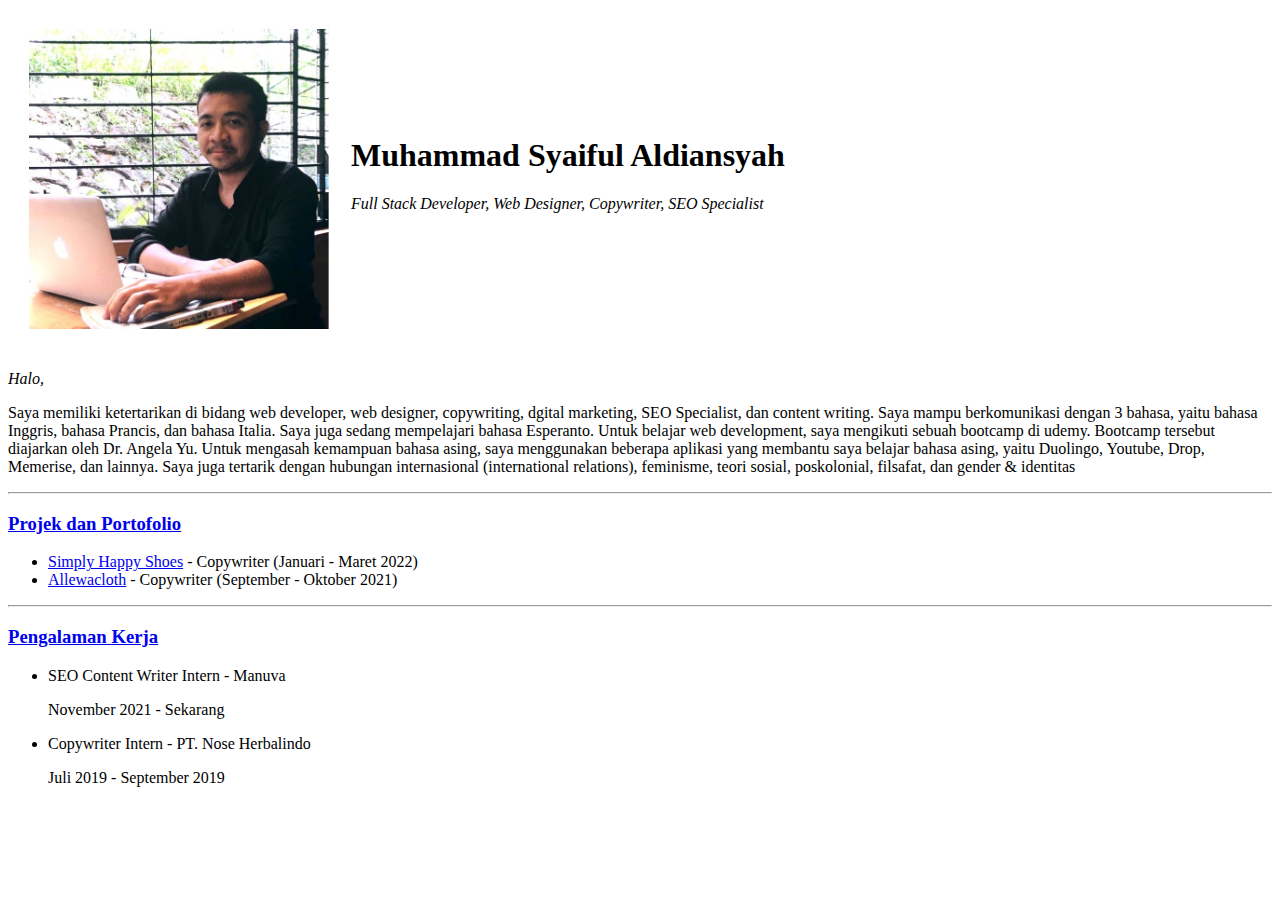
==== index.html @ 76492b76 "Add files via upload" ====
<!DOCTYPE html>
<html lang="en" dir="ltr">

<head>
  <meta charset="utf-8">
  <title>Muhammad Syaiful A - web designer, copywriter, SEO specialist</title>
</head>

<body>
  <table cellspacing="20">
    <tr>
      <td> <img src="muhammadsyaifulphoto.jpeg" weight="300px" height="300p" alt="muhammad syaiful pict profile"></td>
      <td>
        <h1>Muhammad Syaiful Aldiansyah</h1>
        <p><em>Full Stack Developer, Web Designer, Copywriter, SEO Specialist</em></p><br>
      </td>
    </tr>
  </table>
  <p><em>Halo,</em></p>
  <p>Saya memiliki ketertarikan di bidang web developer, web designer, copywriting, dgital marketing, SEO Specialist, dan content writing. Saya mampu berkomunikasi dengan 3 bahasa, yaitu bahasa Inggris, bahasa Prancis, dan bahasa Italia. Saya juga
    sedang mempelajari bahasa Esperanto. Untuk belajar web development, saya mengikuti sebuah bootcamp di udemy. Bootcamp tersebut diajarkan oleh Dr. Angela Yu. Untuk mengasah kemampuan bahasa asing, saya menggunakan beberapa aplikasi yang membantu
    saya belajar bahasa asing, yaitu Duolingo, Youtube, Drop, Memerise, dan lainnya.
    Saya juga tertarik dengan hubungan internasional (international relations), feminisme, teori sosial, poskolonial, filsafat, dan gender & identitas</p>
  <hr>
  <h3><a href="projek-dan-portofolio.html" target="_blank">Projek dan Portofolio</a></h3>
  <ul>
    <li><a href="https://www.canva.com/design/DAFGSXetLlk/kc0YagdJJul4n3SxQ5QCoQ/view?utm_content=DAFGSXetLlk&utm_campaign=designshare&utm_medium=link2&utm_source=sharebutton" target="_blank">Simply Happy Shoes</a> - Copywriter (Januari - Maret 2022)
    </li>
    <li><a href="https://www.canva.com/design/DAFIeblkboU/Ln-uoznYeDfscyZGM86cGg/edit" target="_blank">Allewacloth</a> - Copywriter (September - Oktober 2021)</li>
  </ul>
  <hr>
  <h3><a href="pengalaman-kerja.html" target="_blank">Pengalaman Kerja</a></h3>
  <ul>
    <li>
      <p>SEO Content Writer Intern - Manuva</p>
      <p>November 2021 - Sekarang</p>
    </li>
    <li>
      <p>Copywriter Intern - PT. Nose Herbalindo</p>
      <p>Juli 2019 - September 2019</p>
    </li>
  </ul>

</body>

</html>
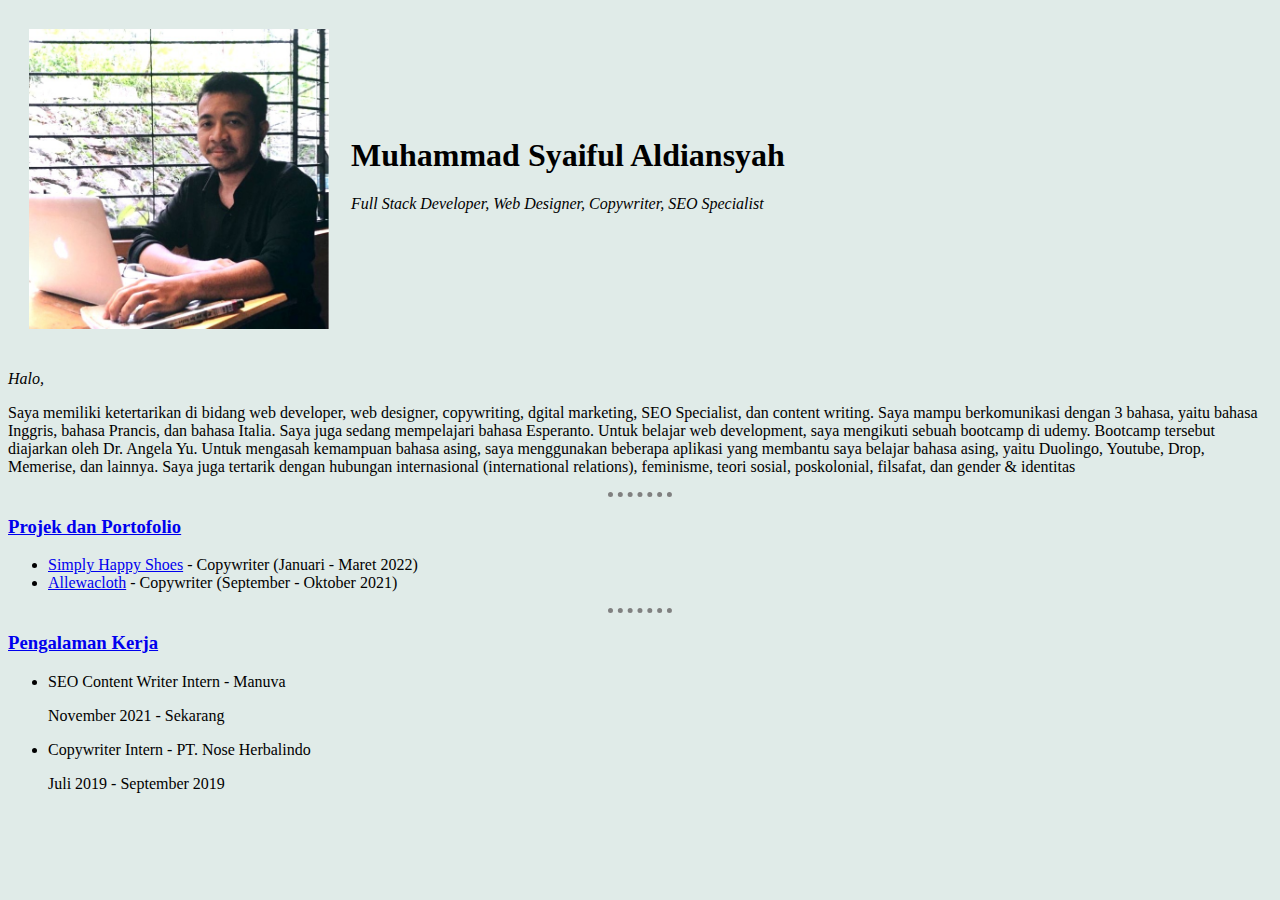
==== commit 5f44cf0c: "Update index.html" ====
--- a/index.html
+++ b/index.html
@@ -4,6 +4,7 @@
 <head>
   <meta charset="utf-8">
   <title>Muhammad Syaiful A - web designer, copywriter, SEO specialist</title>
+  <link rel="stylesheet" href="styles.css">
 </head>
 
 <body>
@@ -22,7 +23,7 @@
     saya belajar bahasa asing, yaitu Duolingo, Youtube, Drop, Memerise, dan lainnya.
     Saya juga tertarik dengan hubungan internasional (international relations), feminisme, teori sosial, poskolonial, filsafat, dan gender & identitas</p>
   <hr>
-  <h3><a href="projek-dan-portofolio.html" target="_blank">Projek dan Portofolio</a></h3>
+  <h3><a href="projek-dan-portofolio.html">Projek dan Portofolio</a></h3>
   <ul>
     <li><a href="https://www.canva.com/design/DAFGSXetLlk/kc0YagdJJul4n3SxQ5QCoQ/view?utm_content=DAFGSXetLlk&utm_campaign=designshare&utm_medium=link2&utm_source=sharebutton" target="_blank">Simply Happy Shoes</a> - Copywriter (Januari - Maret 2022)
     </li>
--- a/styles.css
+++ b/styles.css
@@ -0,0 +1,11 @@
+body {
+  background-color: #E0EBE8;
+}
+
+hr {
+  border-style: none;
+  border-top-style: dotted;
+  width: 5%;
+  border-color: grey;
+  border-width: 5px;
+}
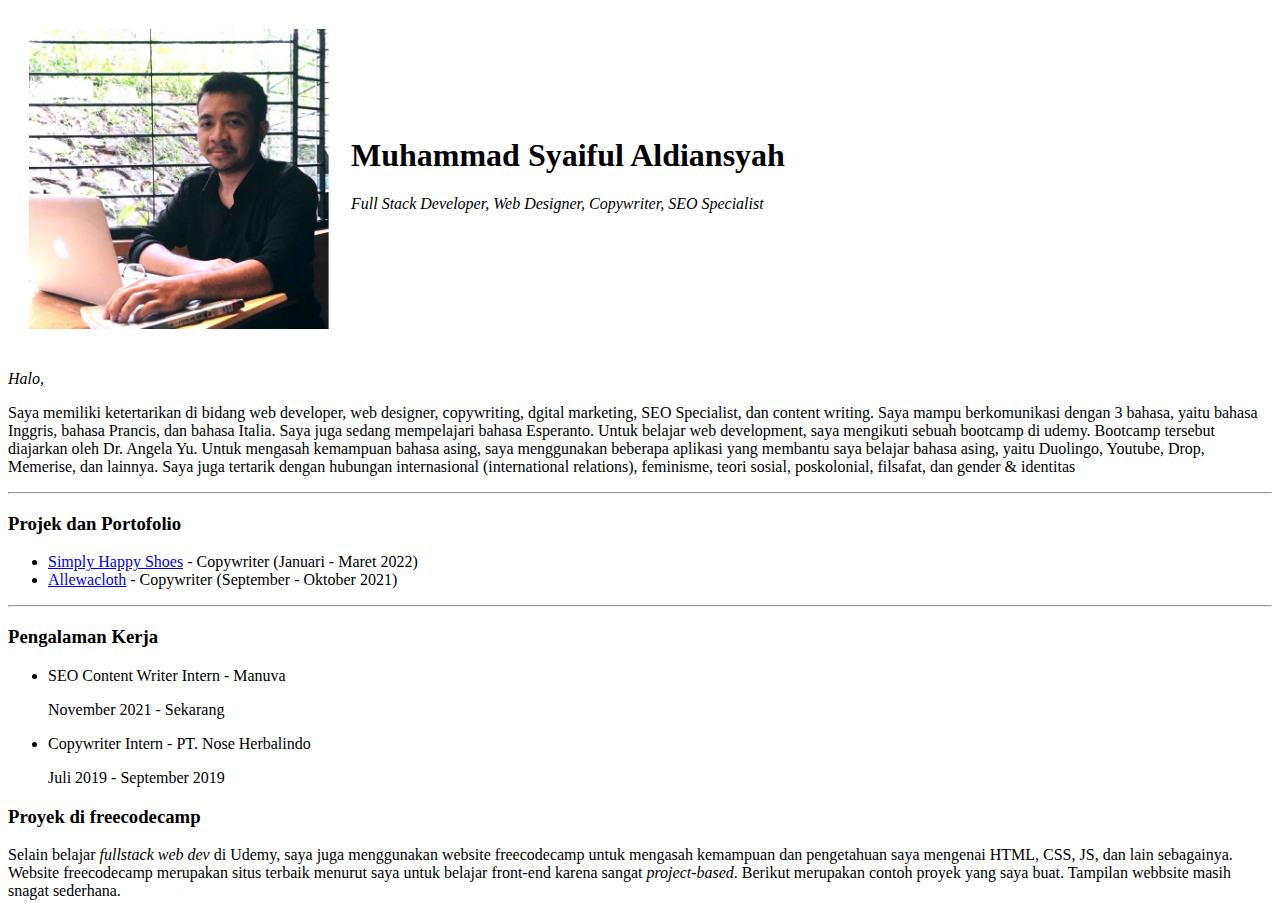
==== commit c4dc5cd3: "Update index.html" ====
--- a/index.html
+++ b/index.html
@@ -4,7 +4,7 @@
 <head>
   <meta charset="utf-8">
   <title>Muhammad Syaiful A - web designer, copywriter, SEO specialist</title>
-  <link rel="stylesheet" href="styles.css">
+  <link rel="stylesheet" href="G:\Web Dev Project Udemy\HTML Personal Site\css\styles.css">
 </head>
 
 <body>
@@ -23,14 +23,14 @@
     saya belajar bahasa asing, yaitu Duolingo, Youtube, Drop, Memerise, dan lainnya.
     Saya juga tertarik dengan hubungan internasional (international relations), feminisme, teori sosial, poskolonial, filsafat, dan gender & identitas</p>
   <hr>
-  <h3><a href="projek-dan-portofolio.html">Projek dan Portofolio</a></h3>
+  <h3>Projek dan Portofolio</h3>
   <ul>
     <li><a href="https://www.canva.com/design/DAFGSXetLlk/kc0YagdJJul4n3SxQ5QCoQ/view?utm_content=DAFGSXetLlk&utm_campaign=designshare&utm_medium=link2&utm_source=sharebutton" target="_blank">Simply Happy Shoes</a> - Copywriter (Januari - Maret 2022)
     </li>
     <li><a href="https://www.canva.com/design/DAFIeblkboU/Ln-uoznYeDfscyZGM86cGg/edit" target="_blank">Allewacloth</a> - Copywriter (September - Oktober 2021)</li>
   </ul>
   <hr>
-  <h3><a href="pengalaman-kerja.html" target="_blank">Pengalaman Kerja</a></h3>
+  <h3>Pengalaman Kerja</h3>
   <ul>
     <li>
       <p>SEO Content Writer Intern - Manuva</p>
@@ -41,7 +41,10 @@
       <p>Juli 2019 - September 2019</p>
     </li>
   </ul>
-
+<h3>Proyek di <b>freecodecamp</b></h3>
+<p>Selain belajar <i>fullstack web dev</i> di Udemy, saya juga menggunakan website freecodecamp untuk mengasah kemampuan dan pengetahuan saya mengenai HTML, CSS, JS, dan lain sebagainya. Website freecodecamp merupakan situs terbaik menurut saya untuk belajar front-end karena sangat <i>project-based</i>. Berikut merupakan contoh proyek yang saya buat. Tampilan webbsite masih snagat sederhana.</p>
+<ul>
+</ul>
 </body>
 
 </html>
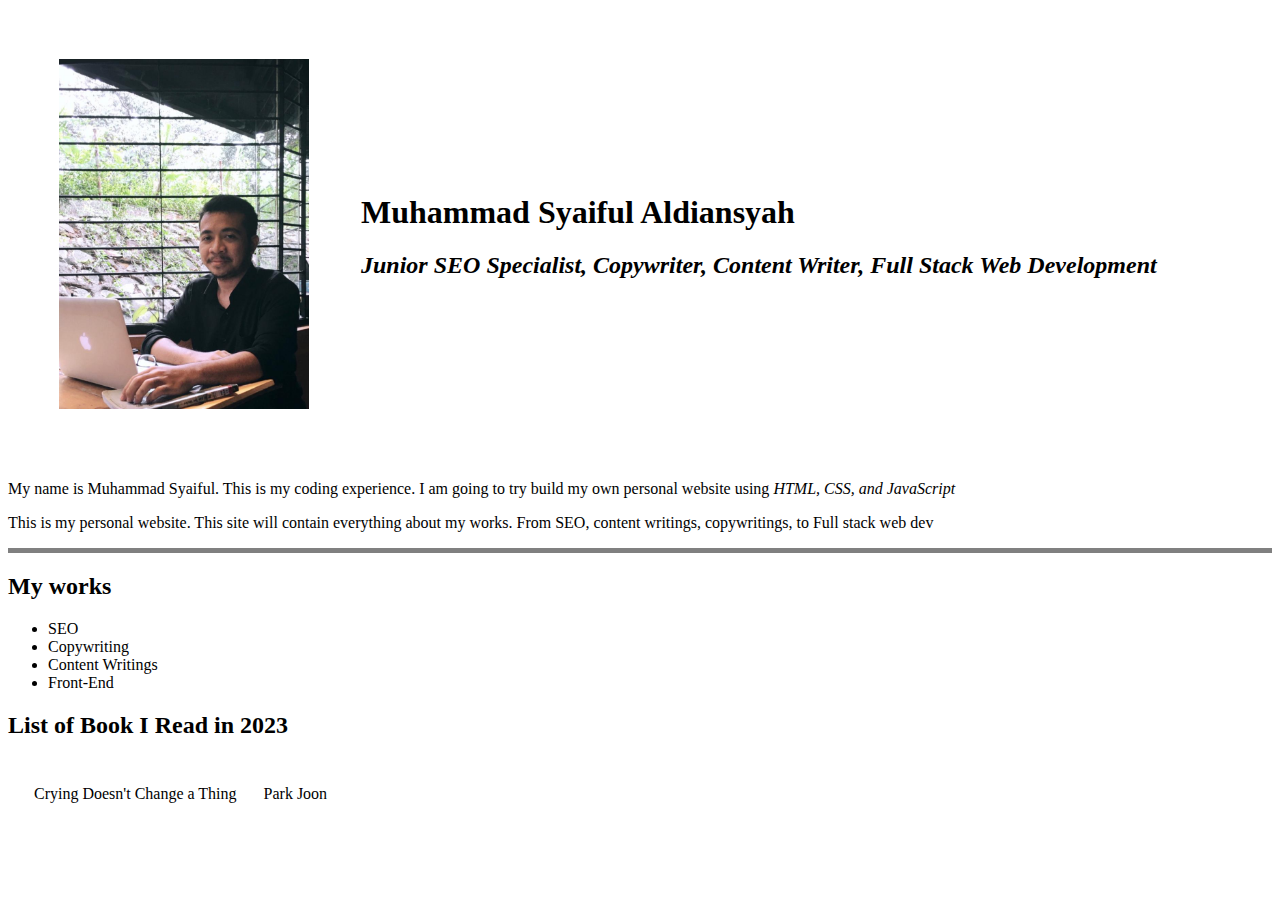
==== commit a092cd09: "Add files via upload" ====
--- a/index.html
+++ b/index.html
@@ -1,50 +1,38 @@
 <!DOCTYPE html>
-<html lang="en" dir="ltr">
+<html>
+<head>
+    <meta charset="UTF-8">
+    <title>Syaiful's Personal Site</title>
+</head>
+<body>
+    
+    <table cellspacing="50">
+        <tr>
+            <td><img height="350px" width="250px" src="personal_photo.jpg" alt="My Personal Photo"></td>
+            <td>
+                <h1>Muhammad Syaiful Aldiansyah</h1>
+                <h2><em>Junior SEO Specialist, Copywriter, Content Writer, Full Stack Web Development</em></h2>            
+            </td>
+        </tr>
+    </table>
+    <p>My name is Muhammad Syaiful. This is my coding experience. I am going to try build my own personal website using <em>HTML, CSS, and JavaScript</em></p>
+    <p>This is my personal website. This site will contain everything about my works. From SEO, content writings, copywritings, to Full stack web dev</p>
+    <hr size="5" noshade="">
 
-<head>
-  <meta charset="utf-8">
-  <title>Muhammad Syaiful A - web designer, copywriter, SEO specialist</title>
-  <link rel="stylesheet" href="G:\Web Dev Project Udemy\HTML Personal Site\css\styles.css">
-</head>
+    <h2>My works</h2>
+    <ul>
+        <li>SEO</li>
+        <li>Copywriting</li>
+        <li>Content Writings</li>
+            <li>Front-End</li>
+    </ul>
+    <h2>List of Book I Read in 2023</h2>
+    <table cellspacing="25">
+        <tr>
+            <td>Crying Doesn't Change a Thing</td>
+            <td>Park Joon</td>
+        </tr>
+    </table>
 
-<body>
-  <table cellspacing="20">
-    <tr>
-      <td> <img src="muhammadsyaifulphoto.jpeg" weight="300px" height="300p" alt="muhammad syaiful pict profile"></td>
-      <td>
-        <h1>Muhammad Syaiful Aldiansyah</h1>
-        <p><em>Full Stack Developer, Web Designer, Copywriter, SEO Specialist</em></p><br>
-      </td>
-    </tr>
-  </table>
-  <p><em>Halo,</em></p>
-  <p>Saya memiliki ketertarikan di bidang web developer, web designer, copywriting, dgital marketing, SEO Specialist, dan content writing. Saya mampu berkomunikasi dengan 3 bahasa, yaitu bahasa Inggris, bahasa Prancis, dan bahasa Italia. Saya juga
-    sedang mempelajari bahasa Esperanto. Untuk belajar web development, saya mengikuti sebuah bootcamp di udemy. Bootcamp tersebut diajarkan oleh Dr. Angela Yu. Untuk mengasah kemampuan bahasa asing, saya menggunakan beberapa aplikasi yang membantu
-    saya belajar bahasa asing, yaitu Duolingo, Youtube, Drop, Memerise, dan lainnya.
-    Saya juga tertarik dengan hubungan internasional (international relations), feminisme, teori sosial, poskolonial, filsafat, dan gender & identitas</p>
-  <hr>
-  <h3>Projek dan Portofolio</h3>
-  <ul>
-    <li><a href="https://www.canva.com/design/DAFGSXetLlk/kc0YagdJJul4n3SxQ5QCoQ/view?utm_content=DAFGSXetLlk&utm_campaign=designshare&utm_medium=link2&utm_source=sharebutton" target="_blank">Simply Happy Shoes</a> - Copywriter (Januari - Maret 2022)
-    </li>
-    <li><a href="https://www.canva.com/design/DAFIeblkboU/Ln-uoznYeDfscyZGM86cGg/edit" target="_blank">Allewacloth</a> - Copywriter (September - Oktober 2021)</li>
-  </ul>
-  <hr>
-  <h3>Pengalaman Kerja</h3>
-  <ul>
-    <li>
-      <p>SEO Content Writer Intern - Manuva</p>
-      <p>November 2021 - Sekarang</p>
-    </li>
-    <li>
-      <p>Copywriter Intern - PT. Nose Herbalindo</p>
-      <p>Juli 2019 - September 2019</p>
-    </li>
-  </ul>
-<h3>Proyek di <b>freecodecamp</b></h3>
-<p>Selain belajar <i>fullstack web dev</i> di Udemy, saya juga menggunakan website freecodecamp untuk mengasah kemampuan dan pengetahuan saya mengenai HTML, CSS, JS, dan lain sebagainya. Website freecodecamp merupakan situs terbaik menurut saya untuk belajar front-end karena sangat <i>project-based</i>. Berikut merupakan contoh proyek yang saya buat. Tampilan webbsite masih snagat sederhana.</p>
-<ul>
-</ul>
 </body>
-
-</html>
+</html>